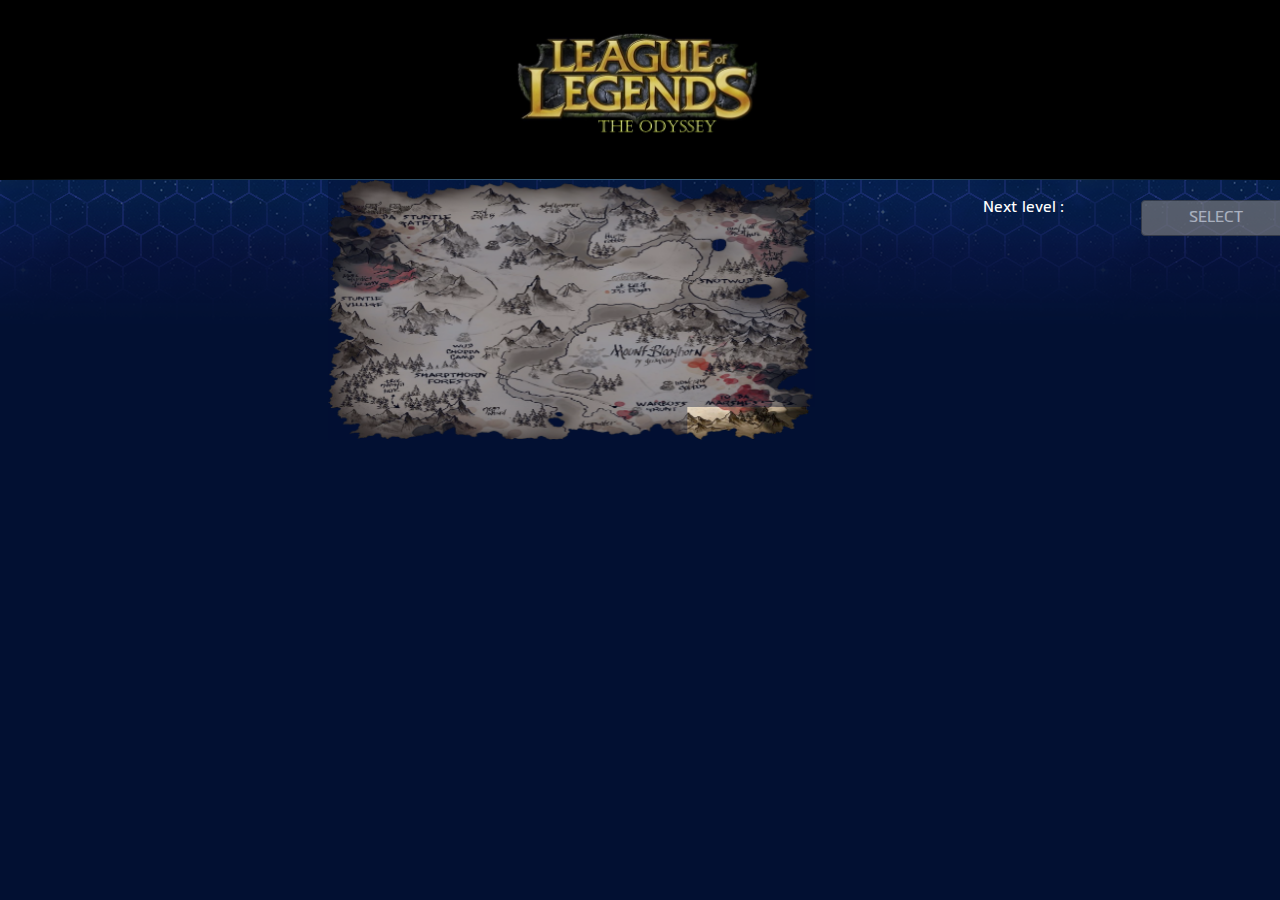
==== main.html @ c2a3c975 "maj complete" ====
<!DOCTYPE html>
<html lang="en">
<head>
    <meta charset="UTF-8">
    <meta http-equiv="X-UA-Compatible" content="IE=edge">
    <meta name="viewport" content="width=device-width, initial-scale=1.0">
    <link rel="stylesheet" href="https://stackpath.bootstrapcdn.com/bootstrap/4.3.1/css/bootstrap.min.css">
    <link rel="stylesheet" href="./public/css/style.css" />
    <script src="./public/js/jsonFunctions.js" ></script>
    <script type="module" src="./public/js/main.js" defer></script>
    <title>Piltover adventure</title>
</head>
<body>
    <header></header>
    <section id="heroes-selection">
      <div class="row">
        <div class="col-md-3">
          <h2 class="theChamp"></h2>          
          <div id="heroes"></div>
        </div>
        <div class="col-md-6" id="theMap">
          <canvas id="worldmap"></canvas>
          <!-- <img src="./public/img/map.png"  class="worldmap"> -->
          
        </div>
        <div class="col-xl-3">
          Next level : 
          <button class="btn" id="buttonChoice" disabled>Select</button>
        </div>

      </div>
      <!-- <button class="btn" id="buttonChoice" disabled>Select</button> -->
      <!-- <h2>Monsters</h2>
      <div id="monsters"></div> -->
    </section>
    
</body>
</html>
---- public/css/style.css ----
@font-face {
  font-family: 'Metronic Pro';
  src: url("../fonts/MetronicPro.eot");
  src: local("../fonts/Metronic Pro SemiBold"), local("../fonts/MetronicPro"), url("../fonts/MetronicPro.eot?#iefix") format("embedded-opentype"), url("../fonts/MetronicPro.woff2") format("woff2"), url("../fonts/MetronicPro.woff") format("woff"), url("../fonts/MetronicPro.ttf") format("truetype");
  font-weight: 600;
  font-style: normal;
}

.txt-green {
  color: #66FF66;
}

.txt-red {
  color: orangered;
}

* {
  -webkit-box-sizing: border-box;
          box-sizing: border-box;
}

body {
  margin: 0;
  width: 100vw;
  overflow-x: hidden;
  background-color: #021032;
  color: white;
  font-family: 'Metronic Pro';
}

header {
  width: 100vw;
  height: 20vh;
  background-image: url("../img/banner-logo.jpg");
  background-position: center;
  background-size: contain;
  background-repeat: no-repeat;
  background-color: black;
  position: relative;
  border: 0;
  border-bottom-width: 1px;
  border-style: solid;
  -o-border-image: radial-gradient(transparent, #5d9dce, transparent) 1;
     border-image: radial-gradient(transparent, #5d9dce, transparent) 1;
}

section {
  background: url("../img/bg-pattern.png") repeat-x;
}

/* GAME - Selection */
#heroes-selection h2 {
  margin: 0;
  padding: 25px 0;
}

#heroes,
#monsters {
  display: -webkit-box;
  display: -ms-flexbox;
  display: flex;
  -webkit-box-orient: horizontal;
  -webkit-box-direction: normal;
      -ms-flex-direction: row;
          flex-direction: row;
  gap: 20px;
}

.hero-card-container,
.monster-card-container {
  position: relative;
  overflow: hidden;
  cursor: pointer;
}

.hero-card-container .hero-card,
.hero-card-container .monster-card,
.monster-card-container .hero-card,
.monster-card-container .monster-card {
  position: relative;
  background-color: #020c26;
  overflow: hidden;
  border: 1px solid rgba(255, 255, 255, 0.1);
}

.hero-card-container .hero-card::after,
.hero-card-container .monster-card::after,
.monster-card-container .hero-card::after,
.monster-card-container .monster-card::after {
  content: '';
  position: absolute;
  background: -webkit-gradient(linear, left bottom, left top, from(transparent), to(#ff4b0f));
  background: linear-gradient(360deg, transparent, #ff4b0f);
  top: -35%;
  height: 100%;
  width: 100%;
  z-index: 0;
}

.hero-card-container img.portrait-card,
.monster-card-container img.portrait-card {
  border: 0;
  border-bottom-width: 2px;
  border-style: solid;
  -o-border-image: radial-gradient(transparent, #a357fe, transparent) 1;
     border-image: radial-gradient(transparent, #a357fe, transparent) 1;
}

.hero-card-container .hero-card .hero-role,
.hero-card-container .monster-card .monster-role,
.monster-card-container .hero-card .hero-role,
.monster-card-container .monster-card .monster-role {
  text-align: center;
  font-size: .8rem;
}

.hero-card-container.warrior .portrait-card,
.monster-card-container.warrior .portrait-card {
  -o-border-image: radial-gradient(transparent, #feba00, transparent) 1;
     border-image: radial-gradient(transparent, #feba00, transparent) 1;
}

.hero-card-container.warrior .hero-card .monster-role,
.hero-card-container.warrior .hero-card .hero-role,
.monster-card-container.warrior .hero-card .monster-role,
.monster-card-container.warrior .hero-card .hero-role {
  color: #feba00;
}

.hero-card-container.warrior .hero-card::after,
.monster-card-container.warrior .hero-card::after {
  background: -webkit-gradient(linear, left bottom, left top, from(transparent), to(#feba00));
  background: linear-gradient(360deg, transparent, #feba00);
}

.hero-card-container.assasin .portrait-card,
.monster-card-container.assasin .portrait-card {
  -o-border-image: radial-gradient(transparent, #bf0000, transparent) 1;
     border-image: radial-gradient(transparent, #bf0000, transparent) 1;
}

.hero-card-container.assasin .hero-card .monster-role,
.hero-card-container.assasin .hero-card .hero-role,
.monster-card-container.assasin .hero-card .monster-role,
.monster-card-container.assasin .hero-card .hero-role {
  color: #bf0000;
}

.hero-card-container.assasin .hero-card::after,
.monster-card-container.assasin .hero-card::after {
  background: -webkit-gradient(linear, left bottom, left top, from(transparent), to(#bf0000));
  background: linear-gradient(360deg, transparent, #bf0000);
}

.hero-card-container.magician .portrait-card,
.monster-card-container.magician .portrait-card {
  -o-border-image: radial-gradient(transparent, #0c7cfe, transparent) 1;
     border-image: radial-gradient(transparent, #0c7cfe, transparent) 1;
}

.hero-card-container.magician .hero-card .monster-role,
.hero-card-container.magician .hero-card .hero-role,
.monster-card-container.magician .hero-card .monster-role,
.monster-card-container.magician .hero-card .hero-role {
  color: #0c7cfe;
}

.hero-card-container.magician .hero-card::after,
.monster-card-container.magician .hero-card::after {
  background: -webkit-gradient(linear, left bottom, left top, from(transparent), to(#0c7cfe));
  background: linear-gradient(360deg, transparent, #0c7cfe);
}

.hero-card-container.archer .portrait-card,
.monster-card-container.archer .portrait-card {
  -o-border-image: radial-gradient(transparent, #cb98fe, transparent) 1;
     border-image: radial-gradient(transparent, #cb98fe, transparent) 1;
}

.hero-card-container.archer .hero-card .monster-role,
.hero-card-container.archer .hero-card .hero-role,
.monster-card-container.archer .hero-card .monster-role,
.monster-card-container.archer .hero-card .hero-role {
  color: #cb98fe;
}

.hero-card-container.archer .hero-card::after,
.monster-card-container.archer .hero-card::after {
  background: -webkit-gradient(linear, left bottom, left top, from(transparent), to(#cb98fe));
  background: linear-gradient(360deg, transparent, #cb98fe);
}

.hero-card-container.monster .portrait-card,
.monster-card-container.monster .portrait-card {
  -o-border-image: radial-gradient(transparent, #ff4b0f, transparent) 1;
     border-image: radial-gradient(transparent, #ff4b0f, transparent) 1;
}

.hero-card-container.monster .monster-card .monster-role,
.monster-card-container.monster .monster-card .monster-role {
  color: #ff4b0f;
}

.hero-card-container.monster .monster-card::after,
.monster-card-container.monster .monster-card::after {
  background: -webkit-gradient(linear, left bottom, left top, from(transparent), to(#ff4b0f));
  background: linear-gradient(360deg, transparent, #ff4b0f);
}

.hero-card,
.monster-card {
  position: relative;
  background-color: #020c26;
  overflow: hidden;
}

.hero-card::after,
.monster-card::after {
  content: '';
  position: absolute;
  background: -webkit-gradient(linear, left bottom, left top, from(transparent), to(#ff4b0f));
  background: linear-gradient(360deg, transparent, #ff4b0f);
  top: -35%;
  height: 100%;
  width: 100%;
  z-index: 0;
}

.hero-card img.portrait-card,
.monster-card img.portrait-card {
  position: relative;
  left: 50%;
  -webkit-transform: translateX(-50%);
          transform: translateX(-50%);
  max-width: 100%;
  z-index: 2;
}

.hero-card .role-icon-container,
.monster-card .role-icon-container {
  width: 25%;
  position: absolute;
  left: 50%;
  -webkit-transform: translate(-50%, -59%);
          transform: translate(-50%, -59%);
  z-index: 3;
}

.hero-card .role-icon-container img,
.monster-card .role-icon-container img {
  display: block;
  background: transparent url(../img/role-icons.png) 0 0 no-repeat;
  background-position-x: 0px;
  background-position-y: 0px;
  background-size: auto;
  background-size: 600%;
  width: 100%;
  height: 0;
  padding-bottom: 115%;
}

.monster-card .role-icon-container .monster {
  background-position: 20% 0;
}

.hero-card .role-icon-container .warrior {
  background-position: 0 0;
}

.hero-card .role-icon-container .archer {
  background-position: 100% 0;
}

.hero-card .role-icon-container .assasin {
  background-position: 80% 0;
}

.hero-card .role-icon-container .magician {
  background-position: 60% 0;
}

.hero-card .card-details,
.monster-card .card-details {
  padding: 15px;
}

.hero-card .hero-name,
.monster-card .monster-name {
  text-align: center;
  text-transform: uppercase;
  margin-top: 15%;
}

.hero-card-container.is-selected,
.monster-card-container.is-selected {
  position: relative;
}

.hero-card-container.is-selected::after,
.monster-card-container.is-selected::after {
  content: '';
  position: absolute;
  inset: 0;
  background-color: rgba(0, 0, 0, 0.25);
}

#game .hero-card-container.is-selected::after,
#game .monster-card-container.is-selected::after {
  display: none;
}

.btn {
  background: -webkit-gradient(linear, left top, left bottom, from(#e07b00), to(#ea550b));
  background: linear-gradient(180deg, #e07b00, #ea550b);
  border: 1px solid #893206;
  color: white;
  cursor: pointer;
  font-family: 'Metronic Pro';
  min-width: 150px;
  padding: 5px 15px;
  text-transform: uppercase;
}

.btn:hover {
  background: -webkit-gradient(linear, left top, left bottom, from(#7a4300), to(#893206));
  background: linear-gradient(180deg, #7a4300, #893206);
}

.btn#buttonChoice {
  margin-top: 20px;
  position: relative;
  left: 50%;
  -webkit-transform: translateX(-50%);
          transform: translateX(-50%);
}

.btn[disabled] {
  cursor: not-allowed;
  background: grey;
  border-color: #4d4d4d;
}

/* GAME - VERSUS */
#game {
  display: none;
}

#game h2 {
  margin: 0;
  padding: 25px 0;
}

#game .hero-card-container.is-selected .card-hp,
#game .monster-card-container.is-selected .card-hp {
  width: 100%;
  height: 15px;
  background-color: #66FF66;
  -webkit-transition: width 1s ease-in-out;
  transition: width 1s ease-in-out;
}

#game .hero-card-container.is-selected .card-mana,
#game .monster-card-container.is-selected .card-mana {
  margin-top: 5px;
  margin-bottom: 10px;
  width: 100%;
  height: 15px;
  background-color: dodgerblue;
  -webkit-transition: width 1s ease-in-out;
  transition: width 1s ease-in-out;
}

#game .hero-card-container.is-selected .btns-container,
#game .monster-card-container.is-selected .btns-container {
  display: -webkit-box;
  display: -ms-flexbox;
  display: flex;
  -webkit-box-pack: justify;
      -ms-flex-pack: justify;
          justify-content: space-between;
  padding-top: 1rem;
}

#game #versus-container {
  display: -webkit-box;
  display: -ms-flexbox;
  display: flex;
  -webkit-box-pack: space-evenly;
      -ms-flex-pack: space-evenly;
          justify-content: space-evenly;
}

#game #versus-container #versus-image-container {
  text-align: center;
  width: 40%;
}

#game #versus-container #versus-image-container #hps-wrapper {
  display: -webkit-box;
  display: -ms-flexbox;
  display: flex;
  -webkit-box-align: center;
      -ms-flex-align: center;
          align-items: center;
}

#game #versus-container #versus-image-container #hps-wrapper #hero-hp-left {
  font-size: 4rem;
  width: 25%;
}

#game #versus-container #versus-image-container #hps-wrapper #monster-hp-left {
  font-size: 4rem;
  width: 25%;
}

#game #versus-container #versus-image-container #hps-wrapper #versus-image {
  max-width: 50%;
  padding-bottom: 5%;
}

#game #versus-container #versus-image-container #versus-gamelog {
  padding: 15px;
  background-color: #020c26;
  border: 0;
  border-top-width: 1px;
  border-bottom-width: 1px;
  border-style: solid;
  -o-border-image: radial-gradient(transparent, #5d9dce, transparent) 1;
     border-image: radial-gradient(transparent, #5d9dce, transparent) 1;
}

#game #versus-container .atk-container {
  display: block;
}
/*# sourceMappingURL=style.css.map */

#worldmap{
  width: 78%;
  height: 100%;
}
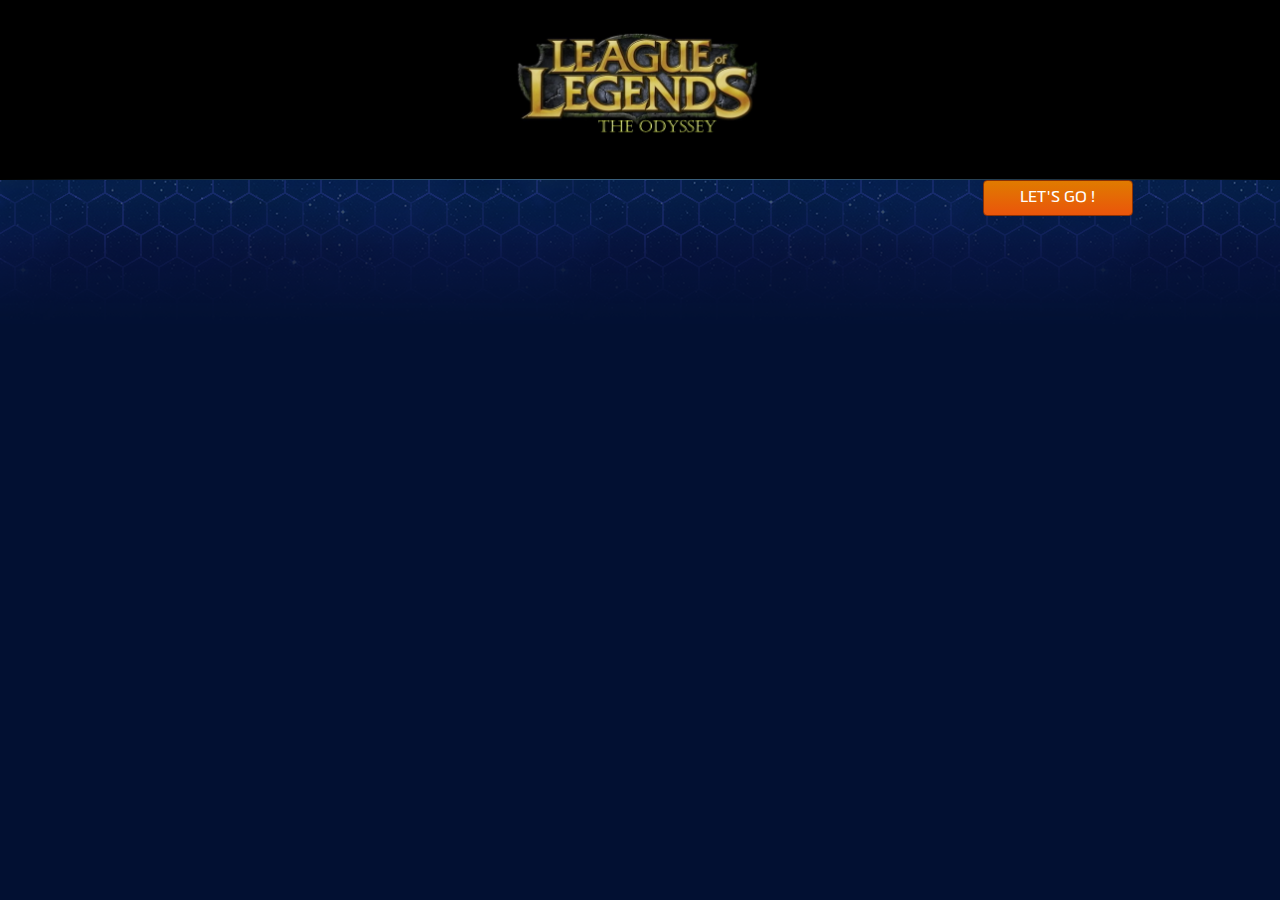
==== commit 88e197a1: "add aside and details of levels" ====
--- a/main.html
+++ b/main.html
@@ -24,8 +24,9 @@
           
         </div>
         <div class="col-xl-3">
-          Next level : 
-          <button class="btn" id="buttonChoice" disabled>Select</button>
+          <div class="textAside">            
+            <button class="btn" id="btnNextLvl">Let's go !</button>
+          </div>
         </div>
 
       </div>
--- a/public/css/style.css
+++ b/public/css/style.css
@@ -434,8 +434,15 @@
   display: block;
 }
 /*# sourceMappingURL=style.css.map */
-
+#theMap{
+  height: 70vh;
+  text-align: center;
+}
 #worldmap{
-  width: 78%;
-  height: 100%;
-}
+  width: 700px;
+  height: 650px;
+}
+
+.hero-card-container{
+  width: 100%;
+}
